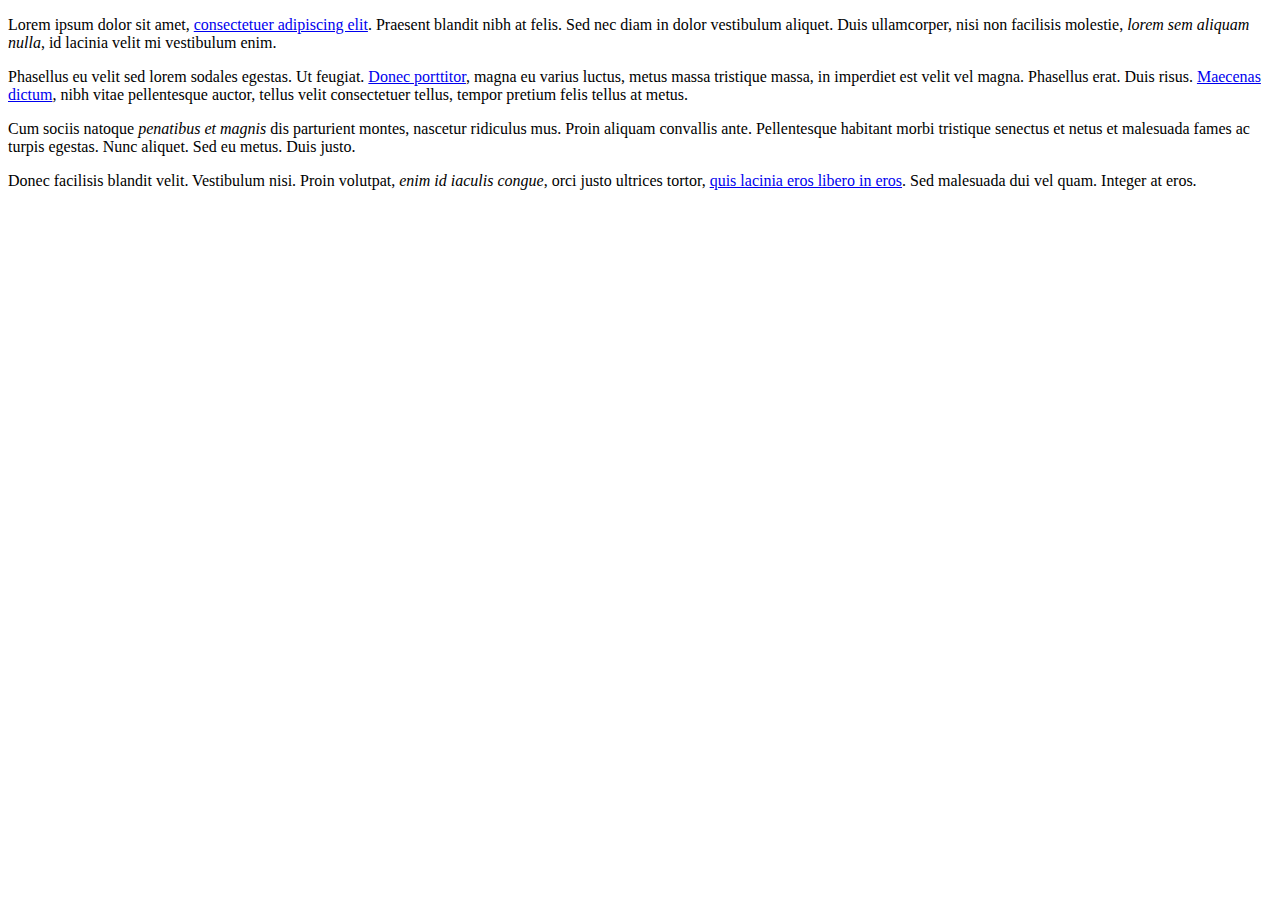
==== Actividad/index.html @ a1c2bd24 "modelo caja CSS" ====
<!DOCTYPE html>
<html lang="es">
<head> 
	<meta charset="UTF-8">
    <title>Ejercicio de selectores</title>
</head>
<body>
  <div id="primero">
    <p>Lorem ipsum dolor sit amet, <a href="#">consectetuer adipiscing elit</a>. Praesent blandit nibh at felis. Sed nec diam in dolor vestibulum aliquet. Duis ullamcorper, nisi non facilisis molestie, <em>lorem sem aliquam nulla</em>, id lacinia velit mi vestibulum enim.</p>
  </div>

  <div class="normal">
    <p>Phasellus eu velit sed lorem sodales egestas. Ut feugiat. <span><a href="#">Donec porttitor</a>, magna eu varius luctus,</span> metus massa tristique massa, in imperdiet est velit vel magna. Phasellus erat. Duis risus. <a href="#">Maecenas dictum</a>, nibh vitae pellentesque auctor, tellus velit consectetuer tellus, tempor pretium felis tellus at metus.</p>

    <p>Cum sociis natoque <em class="especial">penatibus et magnis</em> dis parturient montes, nascetur ridiculus mus. Proin aliquam convallis ante. Pellentesque habitant morbi tristique senectus et netus et malesuada fames ac turpis egestas. Nunc aliquet. Sed eu metus. Duis justo.</p>

    <p>Donec facilisis blandit velit. Vestibulum nisi. Proin volutpat, <em class="especial">enim id iaculis congue</em>, orci justo ultrices tortor, <a href="#">quis lacinia eros libero in eros</a>. Sed malesuada dui vel quam. Integer at eros.</p>
  </div>

</body>
</html>
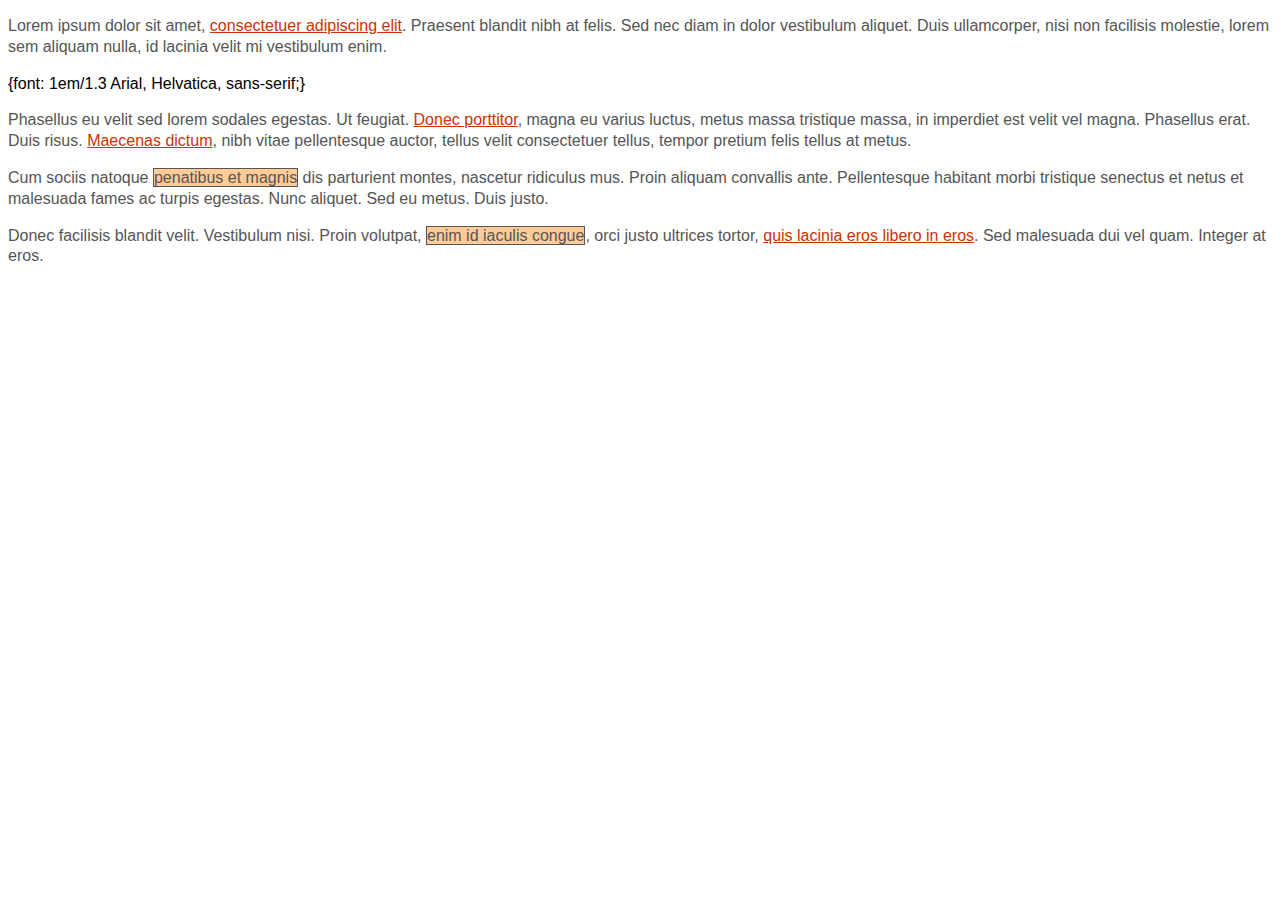
==== commit 1562eb96: "layaut" ====
--- a/Actividad/index.html
+++ b/Actividad/index.html
@@ -2,6 +2,7 @@
 <html lang="es">
 <head> 
 	<meta charset="UTF-8">
+  <link href = "style.css" type="text/css" rel="stylesheet">
     <title>Ejercicio de selectores</title>
 </head>
 <body>
@@ -9,12 +10,18 @@
     <p>Lorem ipsum dolor sit amet, <a href="#">consectetuer adipiscing elit</a>. Praesent blandit nibh at felis. Sed nec diam in dolor vestibulum aliquet. Duis ullamcorper, nisi non facilisis molestie, <em>lorem sem aliquam nulla</em>, id lacinia velit mi vestibulum enim.</p>
   </div>
 
+{font: 1em/1.3 Arial, Helvatica, sans-serif;}
+
   <div class="normal">
     <p>Phasellus eu velit sed lorem sodales egestas. Ut feugiat. <span><a href="#">Donec porttitor</a>, magna eu varius luctus,</span> metus massa tristique massa, in imperdiet est velit vel magna. Phasellus erat. Duis risus. <a href="#">Maecenas dictum</a>, nibh vitae pellentesque auctor, tellus velit consectetuer tellus, tempor pretium felis tellus at metus.</p>
 
     <p>Cum sociis natoque <em class="especial">penatibus et magnis</em> dis parturient montes, nascetur ridiculus mus. Proin aliquam convallis ante. Pellentesque habitant morbi tristique senectus et netus et malesuada fames ac turpis egestas. Nunc aliquet. Sed eu metus. Duis justo.</p>
 
     <p>Donec facilisis blandit velit. Vestibulum nisi. Proin volutpat, <em class="especial">enim id iaculis congue</em>, orci justo ultrices tortor, <a href="#">quis lacinia eros libero in eros</a>. Sed malesuada dui vel quam. Integer at eros.</p>
+
+
+
+
   </div>
 
 </body>
--- a/Actividad/style.css
+++ b/Actividad/style.css
@@ -0,0 +1,17 @@
+/* Todos lo elementos de la pagina */
+*{ font: 1em/1.3 Arial, Helvetica, sans-serif; }
+
+/*Todos los parrafos de la pagina */
+p{ color: #555; }
+
+/*Todos los parrafos contenidos en #primero */
+.primero p{ color: #336699; }
+
+/* Todos los enlaces en la pagina */
+a{ color: #CC3300 }
+
+/* Los elementos "em" contenidos en #primero */
+.primero em{ background: #FFFFCC; padding: .1em;}
+
+/* Todos los elementos "em" de clase "especial" en toda la pagina */
+em.especial{ background: #FFCC99; border: 1px solid	